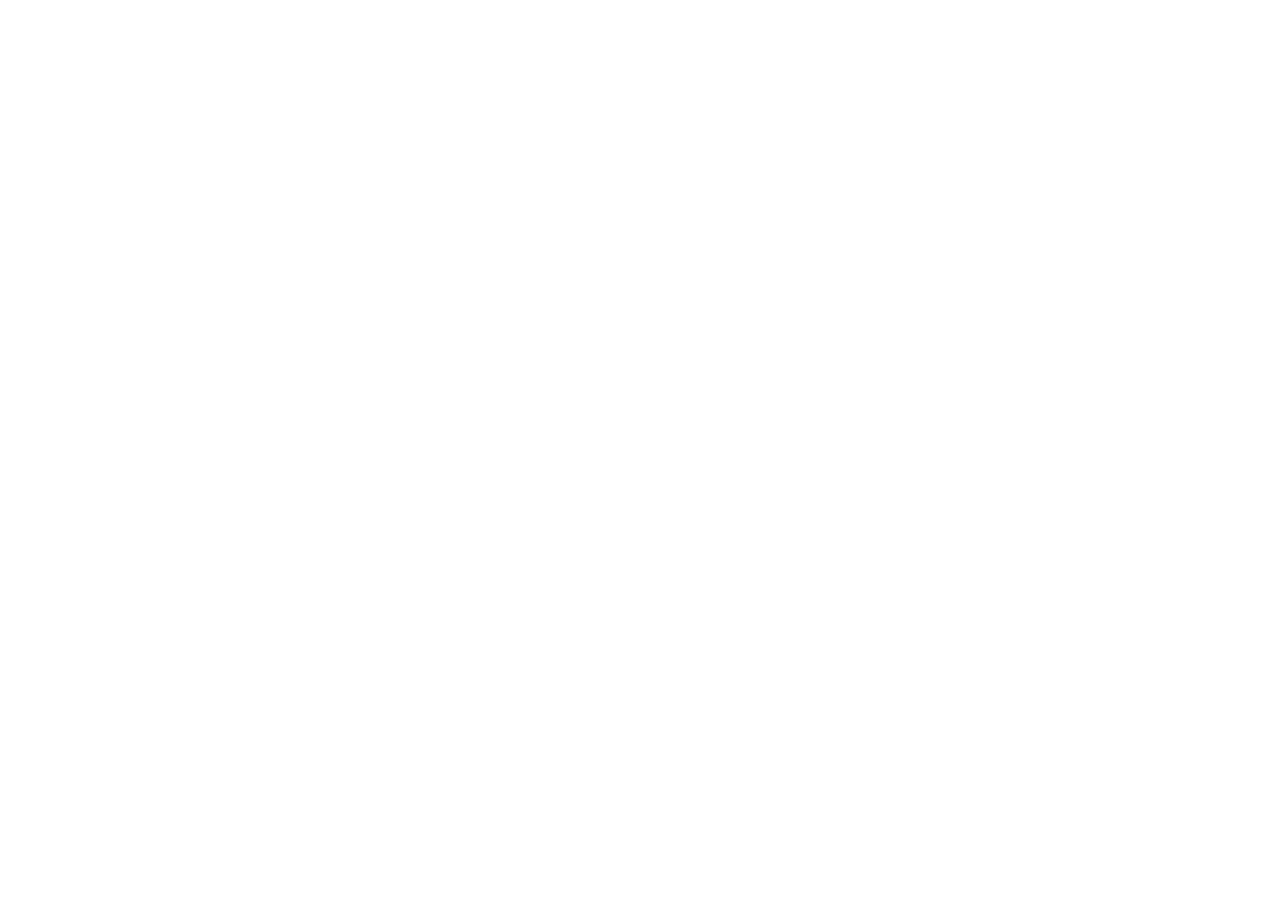
==== index.html @ d4c54c57 "123" ====
<!DOCTYPE html>
<html lang="da">
<head>
    <meta charset="UTF-8">
    <meta http-equiv="X-UA-Compatible" content="IE=edge">
    <meta name="viewport" content="width=device-width, initial-scale=1.0">
    <link rel="stylesheet" href="style.css">
    <title>My Movies</title>
</head>
<body>
    
<script src="index.js" defer></script>
</body>
</html>
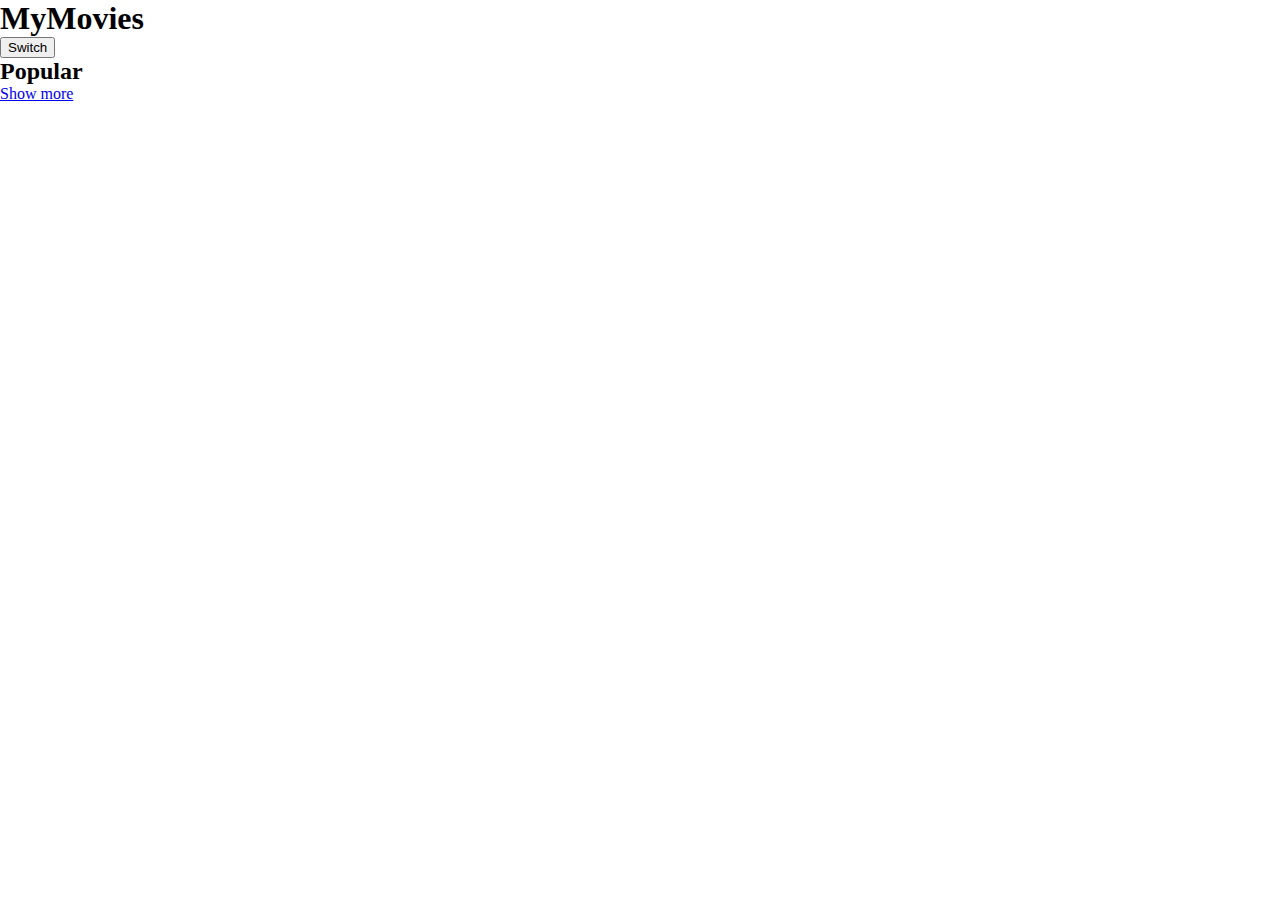
==== commit 31d6fc2b: "added genres and made change in index.js" ====
--- a/index.html
+++ b/index.html
@@ -1,14 +1,18 @@
 <!DOCTYPE html>
-<html lang="da">
+<html lang="en">
 <head>
     <meta charset="UTF-8">
     <meta http-equiv="X-UA-Compatible" content="IE=edge">
     <meta name="viewport" content="width=device-width, initial-scale=1.0">
-    <link rel="stylesheet" href="style.css">
-    <title>My Movies</title>
+    <link rel="stylesheet" href="assets/style/style.css">
+    <title>TMDB</title>
 </head>
 <body>
     
-<script src="index.js" defer></script>
+    
+    <div class="wrapper"></div>
+    
+    <script src="assets/js/genres.js"></script>
+    <script src="assets/js/index.js"></script>
 </body>
 </html>--- a/assets/style/style.css
+++ b/assets/style/style.css
@@ -0,0 +1,17 @@
+*{
+    margin: 0 auto;
+}
+.cards{
+    width: 15rem;
+    height: 20rem;
+    background-size: cover;
+    display: flex;   
+    margin: 2rem;
+
+}
+
+.sliding{
+    display: flex;
+    overflow-x: scroll;
+    
+}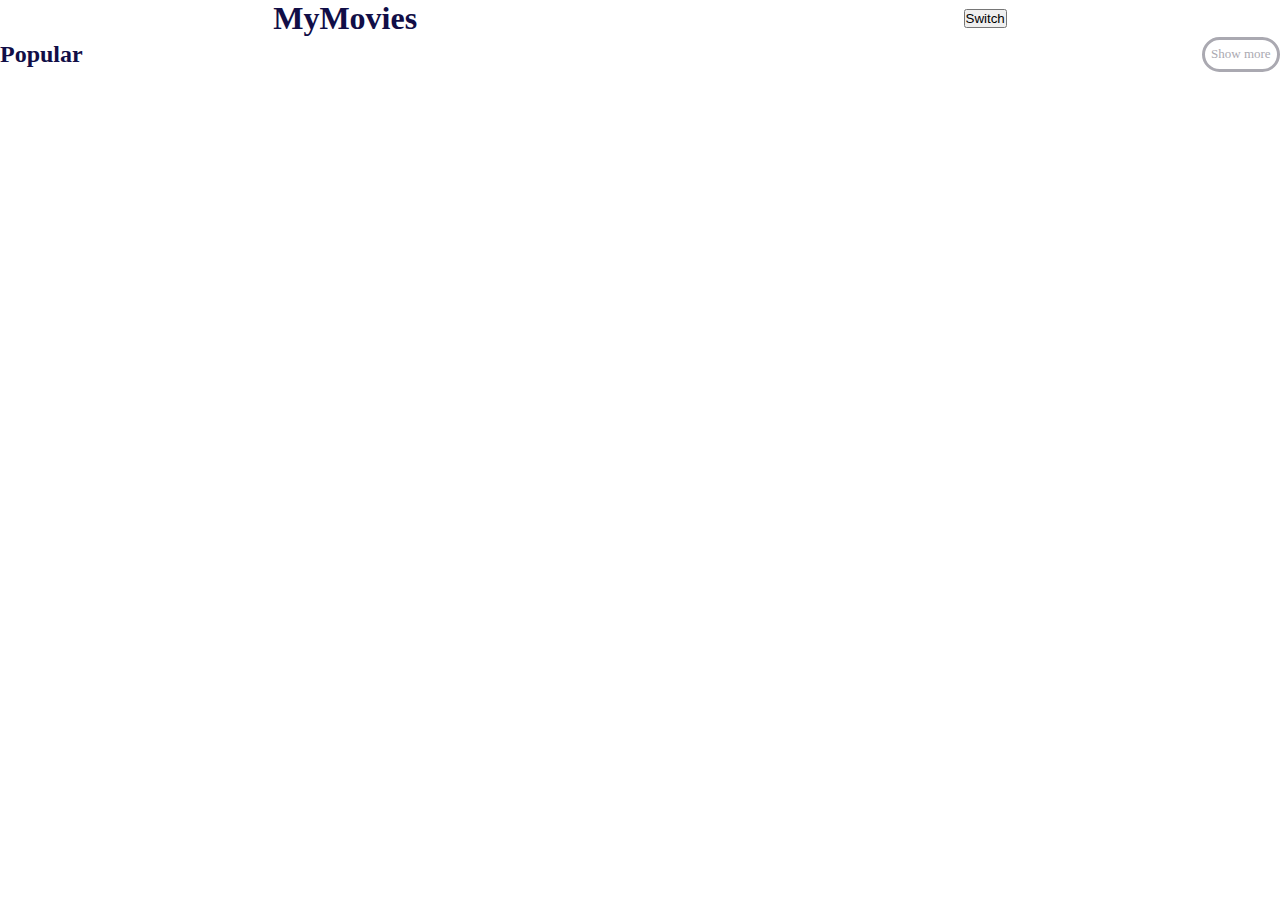
==== commit e28537be: "styles added" ====
--- a/index.html
+++ b/index.html
@@ -1,18 +1,25 @@
 <!DOCTYPE html>
 <html lang="en">
+
 <head>
     <meta charset="UTF-8">
     <meta http-equiv="X-UA-Compatible" content="IE=edge">
     <meta name="viewport" content="width=device-width, initial-scale=1.0">
+    <link rel="stylesheet" href="https://cdnjs.cloudflare.com/ajax/libs/font-awesome/6.2.0/css/all.min.css"
+        integrity="sha512-xh6O/CkQoPOWDdYTDqeRdPCVd1SpvCA9XXcUnZS2FmJNp1coAFzvtCN9BmamE+4aHK8yyUHUSCcJHgXloTyT2A=="
+        crossorigin="anonymous" referrerpolicy="no-referrer" />
     <link rel="stylesheet" href="assets/style/style.css">
+
     <title>TMDB</title>
 </head>
+
 <body>
-    
-    
+
+
     <div class="wrapper"></div>
-    
+
     <script src="assets/js/genres.js"></script>
     <script src="assets/js/index.js"></script>
 </body>
+
 </html>--- a/assets/style/style.css
+++ b/assets/style/style.css
@@ -1,17 +1,137 @@
-*{
-    margin: 0 auto;
+
+
+* {
+    box-sizing: border-box;
+    margin: 0;
+    padding: 0;
 }
-.cards{
-    width: 15rem;
-    height: 20rem;
-    background-size: cover;
-    display: flex;   
-    margin: 2rem;
+
+.header {
+    display: flex;
+    align-items: center;
+    justify-content: space-around;
+}
+
+.myMovies {
+    color: #110E47;
+}
+
+.popular__header {
+    display: flex;
+    align-items: center;
+    justify-content: space-between;
+    text-decoration: none;
+}
+
+.popular__header a {
+    border: 3px solid #AAA9B1;
+    text-decoration: none;
+    border-radius: 50px;
+    color: #AAA9B1;
+    font-size: small;
+    padding: 0.4rem;
+}
+
+.popular__header h2 {
+    color: rgb(17, 14, 71);
+}
+
+.movie-article {
+    display: flex;
+    align-items: center;
+    width: 100%;
+    overflow: hidden;
 
 }
 
-.sliding{
+.movie-article img {
+    border-radius: 0.5rem;
+    width: 85px;
+    height: 120px;
+    margin: 0.2rem;
+}
+
+.movie-article-div h2 {
+    color: #110E47;
+
+}
+
+.genre__pill {
     display: flex;
+    background-color: #DBE3FF;
+    border-radius: 1rem;
+    width: 6rem;
+    height: 1rem;
+    justify-content: center;
+    color: #88A4E8;
+    text-transform: uppercase;
+    font-size: x-small;
+    align-items: center;
+}
+
+.genres {
+    display: flex;
+    flex-wrap: wrap;
+}
+
+.movie-article-div {
+    display: flex;
+    flex-direction: column;
+    margin: 1rem;
+    width: 100%;
+    gap: 1rem;
+}
+
+.cards {
+    width: 15rem;
+}
+
+.cards img {
+    width: 8rem;
+    height: auto;
+    border-radius: 0.5rem;
+}
+
+.sliding {
     overflow-x: scroll;
-    
+    display: flex;
+    height: auto;
+    gap: 1rem;
+    margin: 1rem;
+
+}
+
+.nowPlayingTxt{
+    display: flex;
+    flex-direction: column;
+    gap: 0.5rem;
+}
+
+footer{
+    position: sticky;
+    bottom: 0%;
+    background-color: white;
+    width: 100%;
+    height: 5rem;
+}
+
+.footerIcons{
+    display: flex;
+    align-items: center;
+    justify-content: space-around;
+    color: #AAA9B1;
+    height: 5rem;
+}
+
+.footerIcons__size{
+    font-size: x-large;
+}
+
+.footerIcons__size__90deg{
+    font-size: x-large;
+   rotate: 90deg;
+}
+
+.fa-star{
+    color: yellow;
 }